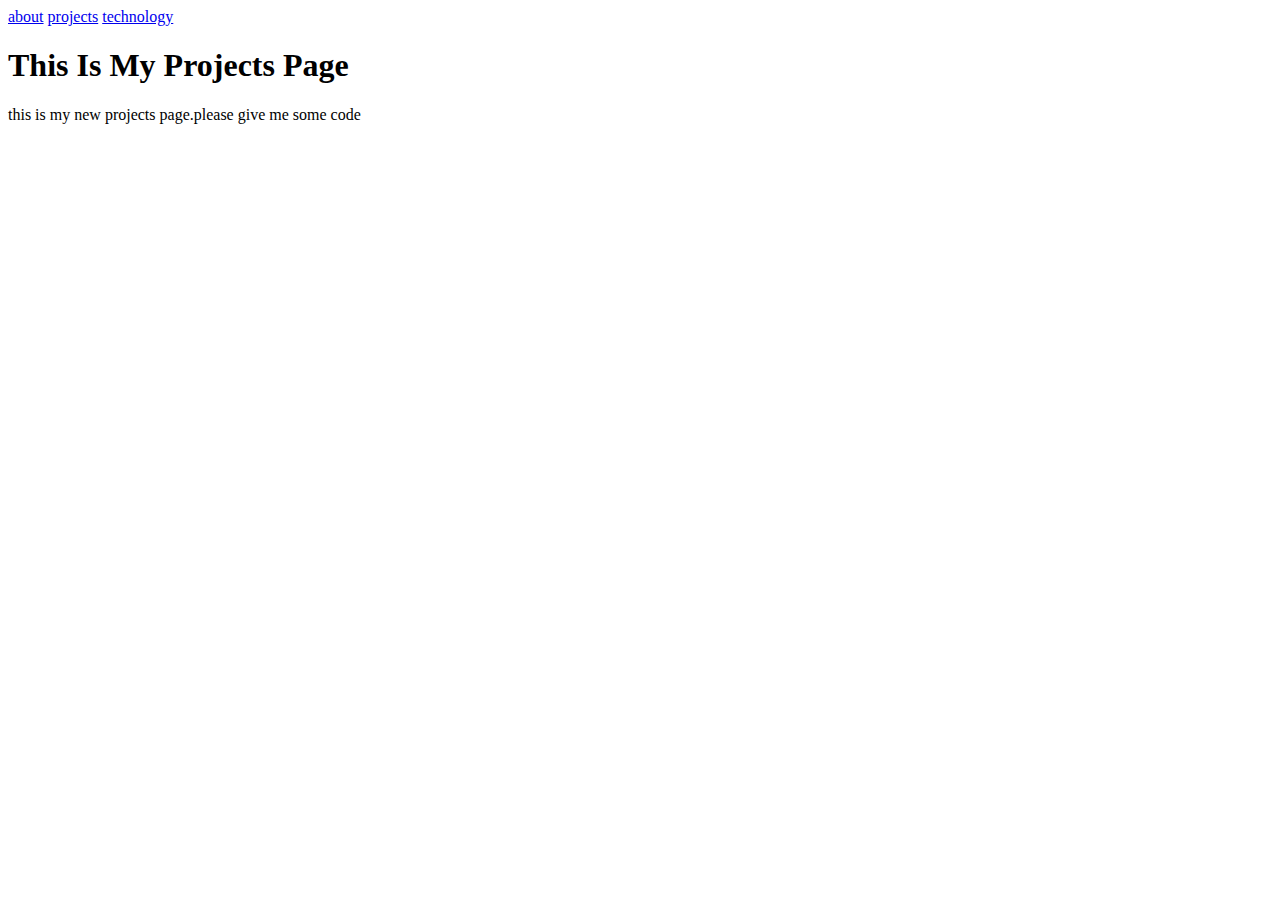
==== public_html/projects.html @ efeeb429 "initial project files" ====
<!DOCTYPE html>
<!--
To change this license header, choose License Headers in Project Properties.
To change this template file, choose Tools | Templates
and open the template in the editor.
-->
<html>
    <head>
        <title>Projects Page</title>
        <meta charset="UTF-8">
        <meta name="viewport" content="width=device-width, initial-scale=1.0">
    </head>
    <body>
        <header>
            <nav>
                <a href="index.html">about</a>
                <a href="projects.html">projects</a>
                <a href="technology.html">technology</a>
            </nav>
        </header>
        <article>
            <h1>This Is My Projects Page</h1>
             <p>this is my new projects page.please give me some code<br/> 
             </p>
        </article>
       
    </body>
</html>
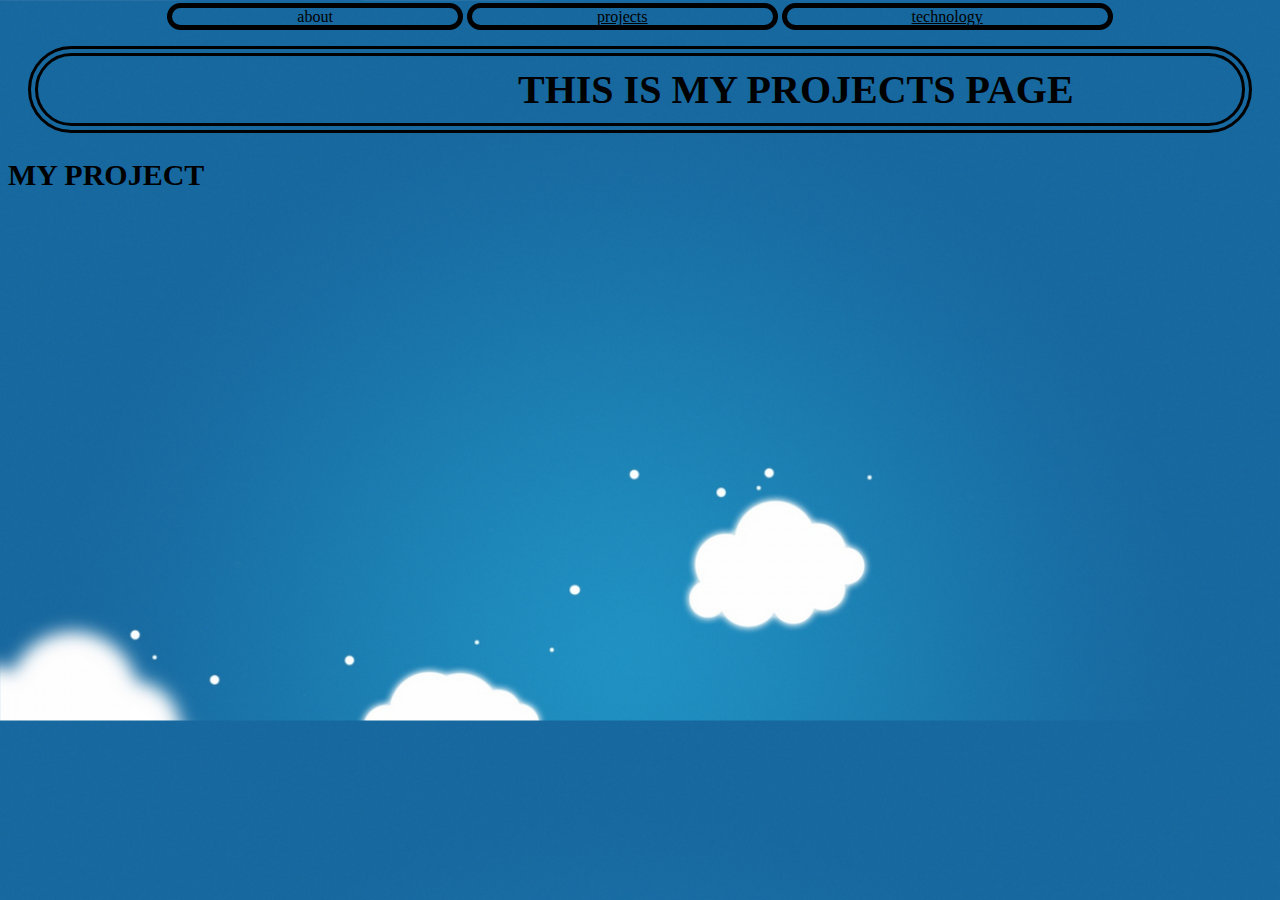
==== commit cbe4566a: "added new coding" ====
--- a/public_html/projects.html
+++ b/public_html/projects.html
@@ -9,20 +9,23 @@
         <title>Projects Page</title>
         <meta charset="UTF-8">
         <meta name="viewport" content="width=device-width, initial-scale=1.0">
+        <link type="text/css" rel="stylesheet" href="css/style.css">
     </head>
     <body>
         <header>
             <nav>
-                <a href="index.html">about</a>
+		<div align='center'>
+                <a id="current-link" href="index.html">about</a>
                 <a href="projects.html">projects</a>
                 <a href="technology.html">technology</a>
+		</div>
             </nav>
         </header>
-        <article>
-            <h1>This Is My Projects Page</h1>
-             <p>this is my new projects page.please give me some code<br/> 
-             </p>
-        </article>
-       
+            <article>
+               <h1 class="uppercase2">This Is My Projects Page</h1>
+               <h2 class="textsize">my project</h2>
+               <p class="textsize2"></p>
+            </article>
+        
     </body>
 </html>
--- a/public_html/css/style.css
+++ b/public_html/css/style.css
@@ -0,0 +1,69 @@
+/*body {
+    background-color: lightblue;
+}*/
+
+nav a{
+    color: black;
+    padding-left: 125px;
+    padding-right: 125px;
+    border:5px solid;
+    border-bottom-left-radius:40px;
+    border-top-left-radius:40px;
+    border-bottom-right-radius:40px;
+    border-top-right-radius:40px;
+    text-align:center;
+    
+}
+
+#current-link {
+  text-decoration:linen;  
+}
+
+.uppercase{
+    text-transform: uppercase;
+    font-size: 45px;
+}
+
+img{
+    width:400px;
+    height: auto; 
+}
+
+h1{
+    border:10px double black;
+    padding: 10px;
+    padding-left: 480px;
+    margin:20px;
+    border-bottom-left-radius:50px ;
+    border-bottom-right-radius:50px ;
+    border-top-left-radius:50px ;
+    border-top-right-radius:50px ;
+}
+
+.textsize{
+    text-transform: uppercase;
+    font-size: 30px;
+    padding-right: 50px;
+    
+}
+
+body{
+    background-image: url(images/minimal0004.png);
+    background-size: cover;
+}
+
+/*body{
+    background-image: url(images/landscape0001.png);
+    background-size: cover;
+}*/
+
+.textsize2{
+    font-size:20px;
+}
+
+.uppercase2{
+    text-transform: uppercase;
+    font-size: 40px;
+     
+}
+
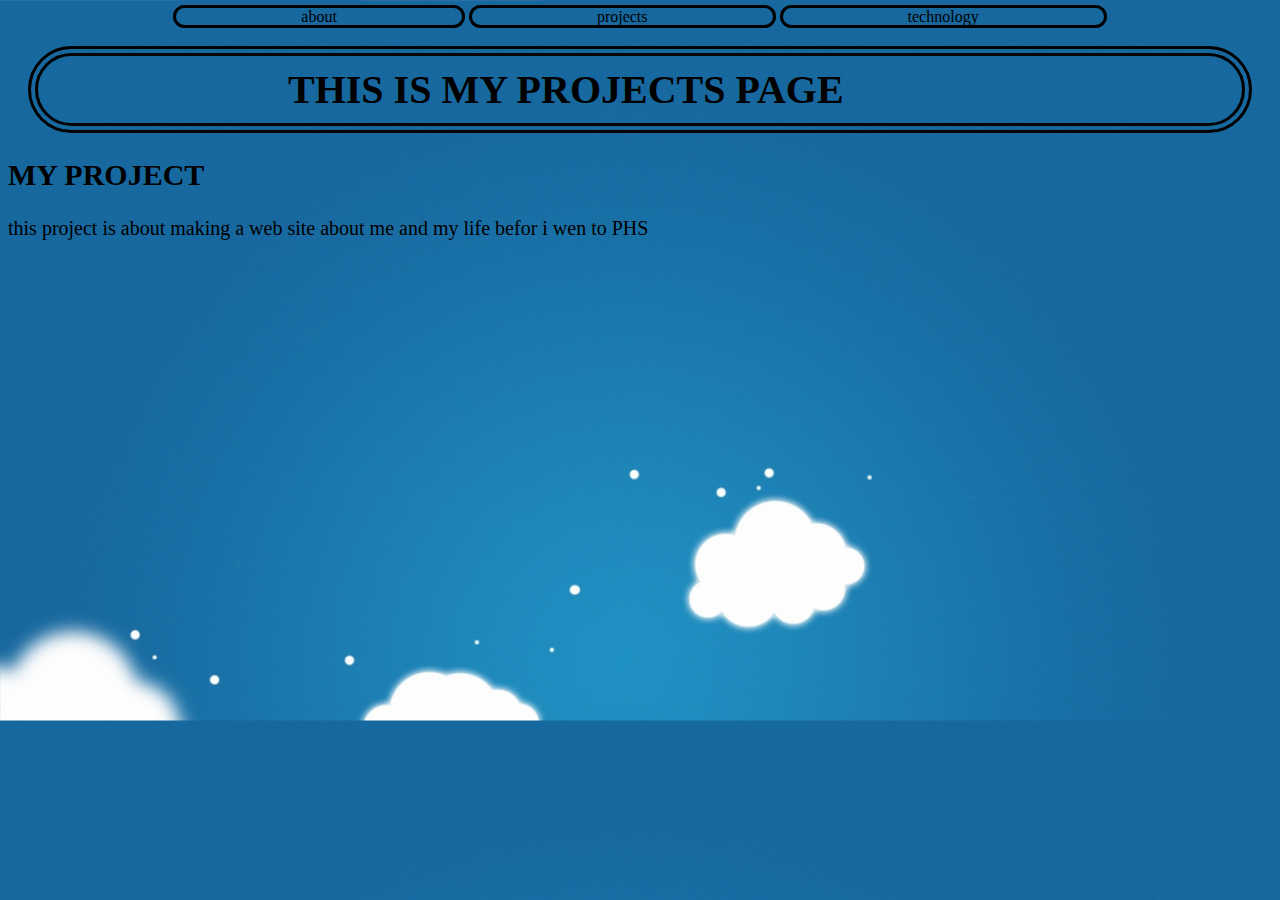
==== commit 49c5a4bf: "my project is going to be awsum!!!" ====
--- a/public_html/projects.html
+++ b/public_html/projects.html
@@ -16,15 +16,16 @@
             <nav>
 		<div align='center'>
                 <a id="current-link" href="index.html">about</a>
-                <a href="projects.html">projects</a>
-                <a href="technology.html">technology</a>
+                <a id="current-link" href="projects.html">projects</a>
+                <a id="current-link" href="technology.html">technology</a>
 		</div>
             </nav>
         </header>
             <article>
                <h1 class="uppercase2">This Is My Projects Page</h1>
                <h2 class="textsize">my project</h2>
-               <p class="textsize2"></p>
+               <p class="textsize2">this project is about making a web site about 
+                 me and my life befor i wen to PHS</p>
             </article>
         
     </body>
--- a/public_html/css/style.css
+++ b/public_html/css/style.css
@@ -6,7 +6,7 @@
     color: black;
     padding-left: 125px;
     padding-right: 125px;
-    border:5px solid;
+    border:3px solid;
     border-bottom-left-radius:40px;
     border-top-left-radius:40px;
     border-bottom-right-radius:40px;
@@ -16,7 +16,7 @@
 }
 
 #current-link {
-  text-decoration:linen;  
+  text-decoration:none;  
 }
 
 .uppercase{
@@ -64,6 +64,8 @@
 .uppercase2{
     text-transform: uppercase;
     font-size: 40px;
+    padding-left: 250px;
+    padding-right:125px;
      
 }
 
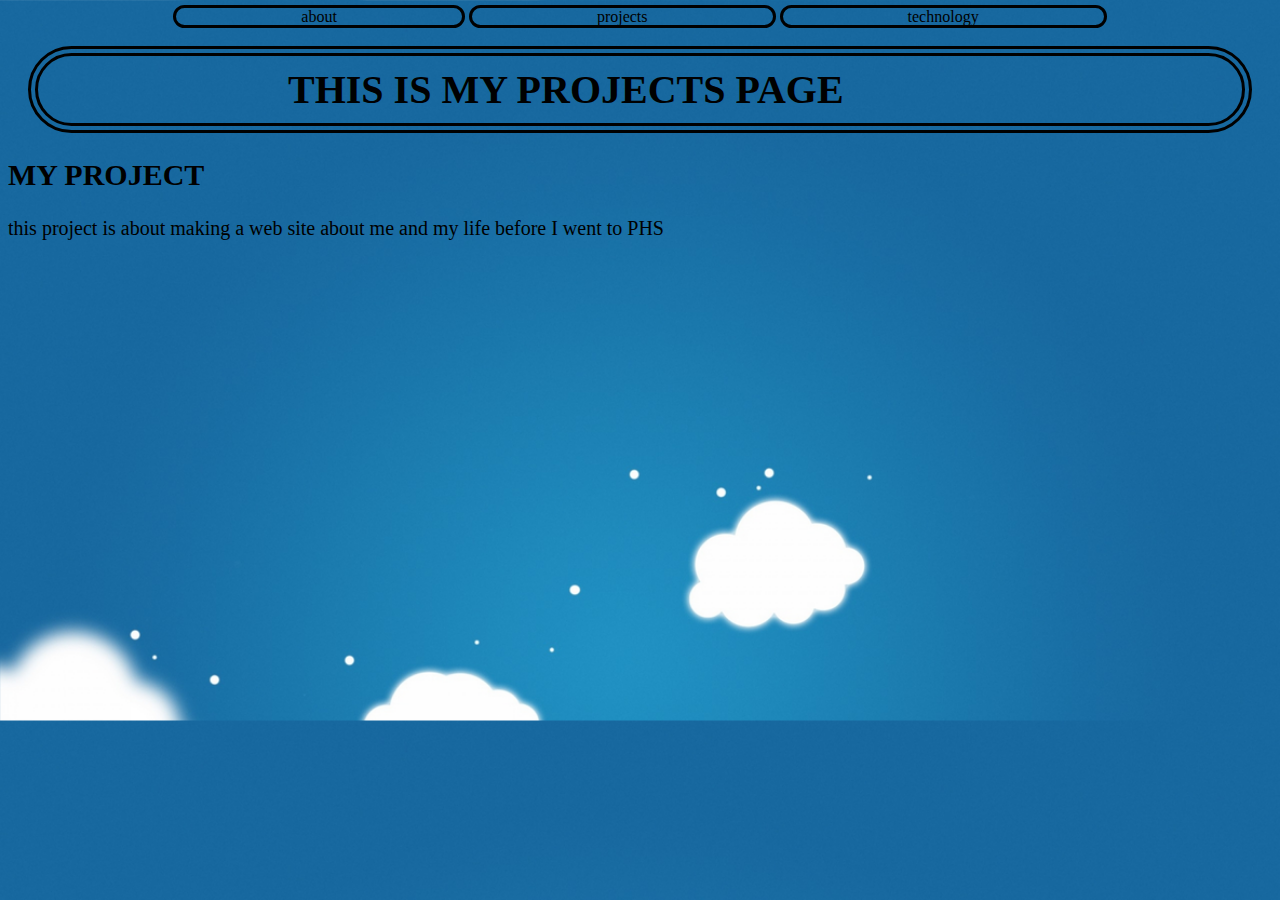
==== commit 519aa9d3: "fixed my wording a little bit" ====
--- a/public_html/projects.html
+++ b/public_html/projects.html
@@ -25,7 +25,7 @@
                <h1 class="uppercase2">This Is My Projects Page</h1>
                <h2 class="textsize">my project</h2>
                <p class="textsize2">this project is about making a web site about 
-                 me and my life befor i wen to PHS</p>
+                 me and my life before I went to PHS</p>
             </article>
         
     </body>
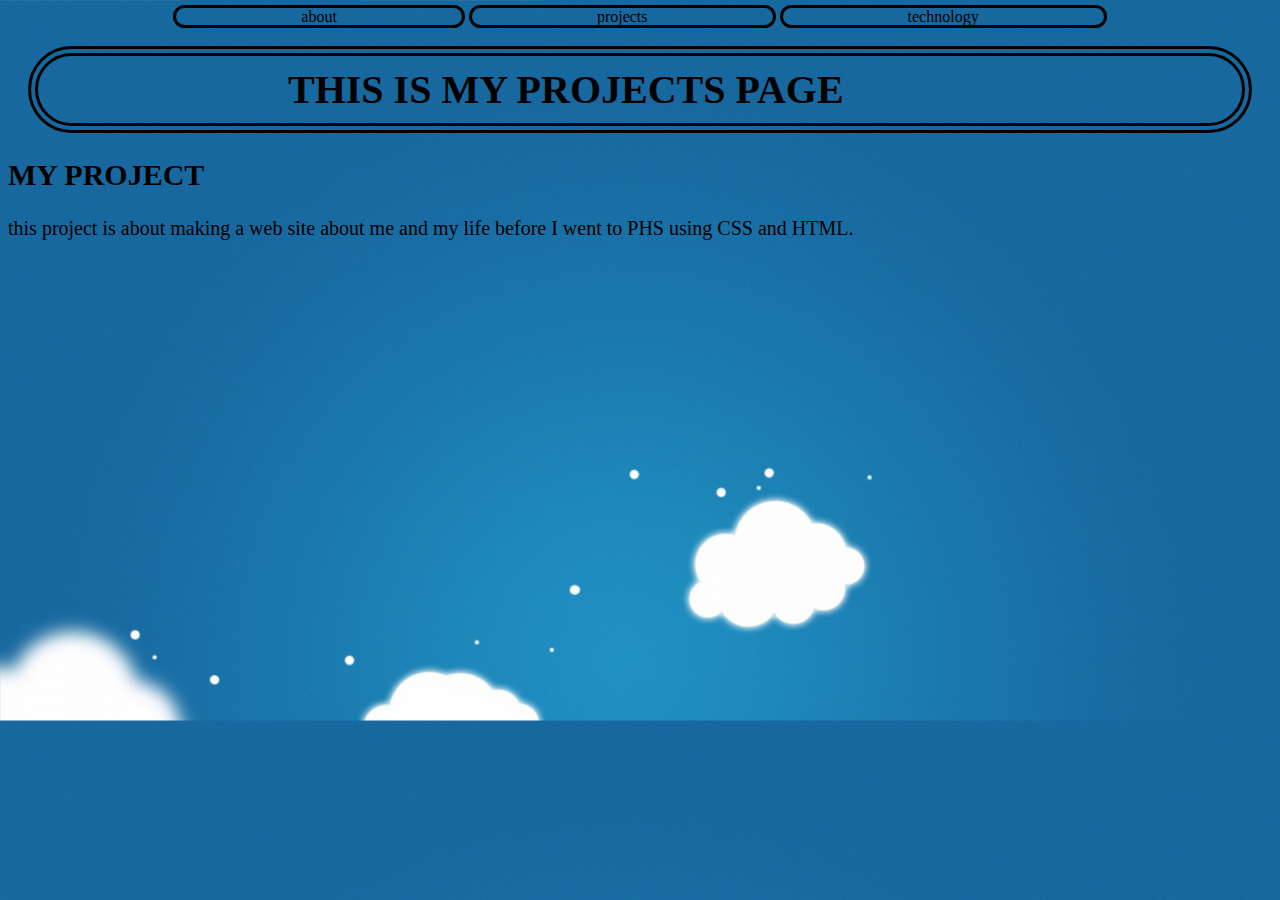
==== commit 6f5937da: "added changes" ====
--- a/public_html/projects.html
+++ b/public_html/projects.html
@@ -25,7 +25,7 @@
                <h1 class="uppercase2">This Is My Projects Page</h1>
                <h2 class="textsize">my project</h2>
                <p class="textsize2">this project is about making a web site about 
-                 me and my life before I went to PHS</p>
+                 me and my life before I went to PHS using CSS and HTML.</p>
             </article>
         
     </body>
--- a/public_html/css/style.css
+++ b/public_html/css/style.css
@@ -47,21 +47,21 @@
     
 }
 
-body{
+body{/*this is changing */
     background-image: url(images/minimal0004.png);
     background-size: cover;
 }
 
-/*body{
+/*body{/*this is a secondary background if i want ot change it
     background-image: url(images/landscape0001.png);
     background-size: cover;
 }*/
 
-.textsize2{
+.textsize2{/*this code is used to change the size of the letters*/
     font-size:20px;
 }
 
-.uppercase2{
+.uppercase2{/*this code is used to style the selected writing*/
     text-transform: uppercase;
     font-size: 40px;
     padding-left: 250px;
@@ -69,3 +69,7 @@
      
 }
 
+#link-color{/*this code is CSS and it is supost to change a color of a current selected link*/
+    color: red;
+}
+
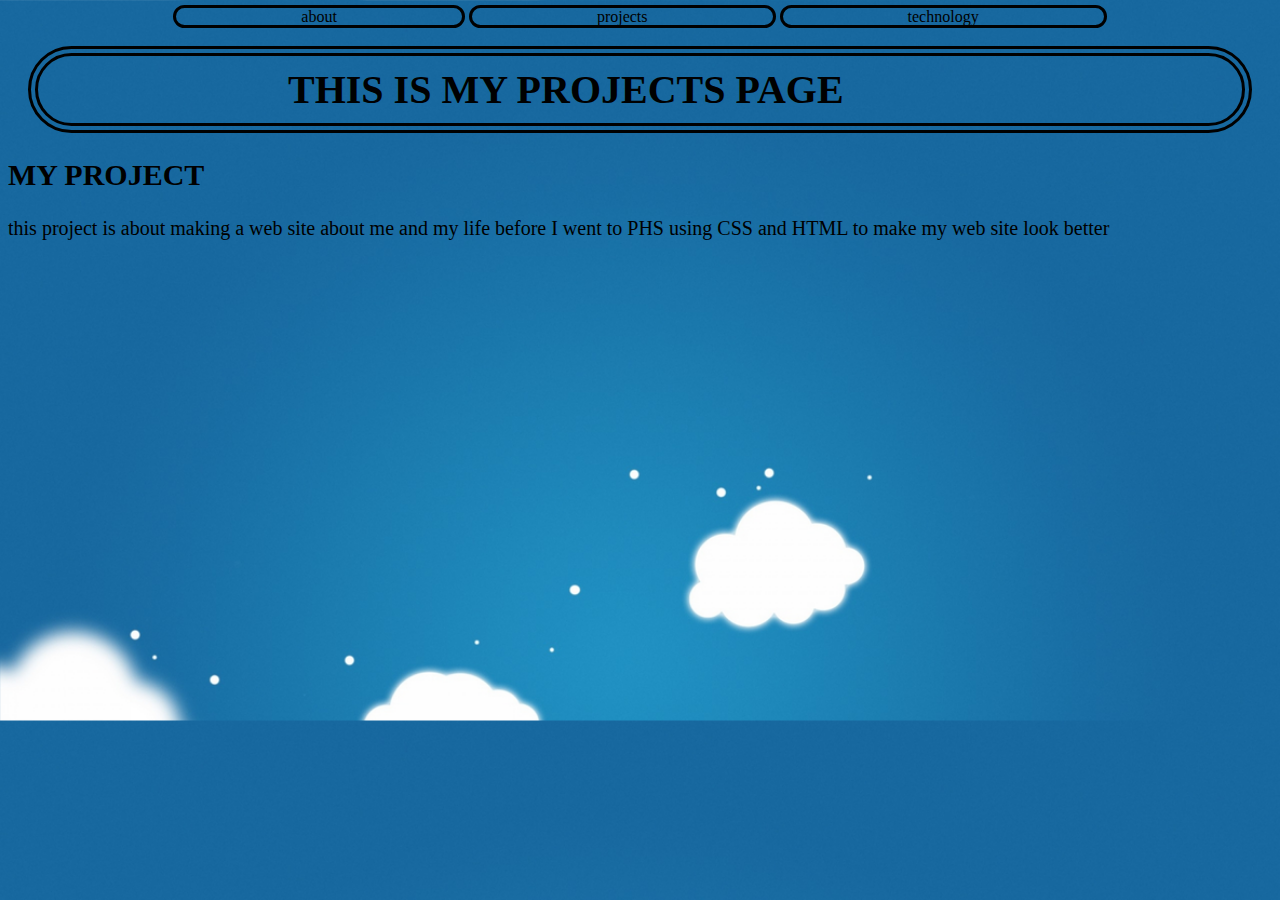
==== commit b89fe676: "added new coding almost done" ====
--- a/public_html/projects.html
+++ b/public_html/projects.html
@@ -25,7 +25,8 @@
                <h1 class="uppercase2">This Is My Projects Page</h1>
                <h2 class="textsize">my project</h2>
                <p class="textsize2">this project is about making a web site about 
-                 me and my life before I went to PHS using CSS and HTML.</p>
+                 me and my life before I went to PHS using CSS and HTML to make my
+                 web site look better</p>
             </article>
         
     </body>
--- a/public_html/css/style.css
+++ b/public_html/css/style.css
@@ -1,8 +1,4 @@
-/*body {
-    background-color: lightblue;
-}*/
-
-nav a{
+nav a{/*this code changes how my links look*/
     color: black;
     padding-left: 125px;
     padding-right: 125px;
@@ -19,17 +15,17 @@
   text-decoration:none;  
 }
 
-.uppercase{
+.uppercase{/*this changes the size of the text*/
     text-transform: uppercase;
     font-size: 45px;
 }
 
-img{
+img{/*this CSS changes the size of my picture*/
     width:400px;
     height: auto; 
 }
 
-h1{
+h1{/*this CSS will costomize the H1 HTML code*/
     border:10px double black;
     padding: 10px;
     padding-left: 480px;
@@ -40,14 +36,14 @@
     border-top-right-radius:50px ;
 }
 
-.textsize{
+.textsize{/*this code is used to capitalize the words*/
     text-transform: uppercase;
     font-size: 30px;
     padding-right: 50px;
     
 }
 
-body{/*this is changing */
+body{/*this is changing the background to an simple image*/
     background-image: url(images/minimal0004.png);
     background-size: cover;
 }
